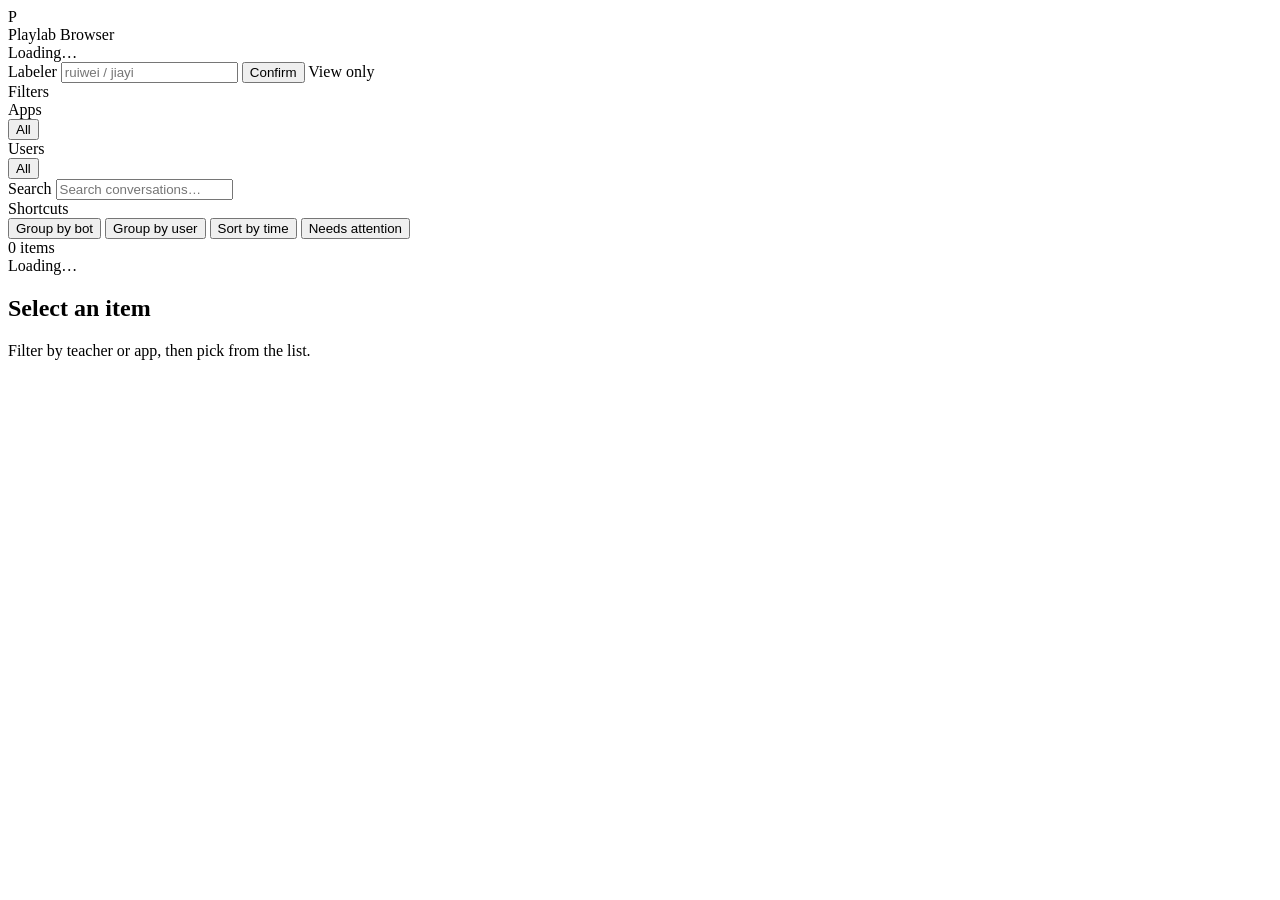
==== static/index.html @ d5175f4c "Improve message labeling and bot-map view shortcuts. Add single-select labels with rationale/confirm" ====
<!DOCTYPE html>
<html lang="en">
<head>
  <meta charset="UTF-8" />
  <meta name="viewport" content="width=device-width, initial-scale=1.0" />
  <title>Playlab Browser</title>
  <link rel="stylesheet" href="/styles.css" />
  <link rel="preconnect" href="https://fonts.googleapis.com" />
  <link rel="preconnect" href="https://fonts.gstatic.com" crossorigin />
  <link href="https://fonts.googleapis.com/css2?family=Inter:wght@400;500;600;700&display=swap" rel="stylesheet" />
</head>
<body>
  <div class="shell">
    <header class="topbar">
      <div class="topbar-row topbar-row-primary">
        <div class="brand">
          <div class="brand-mark">P</div>
          <div>
            <div class="brand-title">Playlab Browser</div>
            <div class="brand-sub" id="totalCount">Loading…</div>
          </div>
        </div>
        <div class="labeler-box">
          <label for="labelerNameInput">Labeler</label>
          <input
            id="labelerNameInput"
            type="text"
            placeholder="ruiwei / jiayi"
            autocomplete="username"
            spellcheck="false"
          />
          <button type="button" class="labeler-confirm" id="labelerConfirmBtn">Confirm</button>
          <span class="labeler-status" id="labelerStatus">View only</span>
        </div>
      </div>

      <div class="topbar-row topbar-row-controls">
        <section class="control-panel filters-panel">
          <div class="panel-label">Filters</div>
          <div class="filters">
            <div class="filter">
              <span>Apps</span>
              <div class="count-select" id="appSelectWrap" data-name="app">
                <button type="button" class="count-select-trigger" id="appSelectTrigger">
                  <span class="count-select-label">All</span>
                  <span class="count-select-count" id="appSelectCount"></span>
                </button>
                <div class="count-select-menu" id="appSelectMenu" hidden></div>
                <input type="hidden" id="appSelect" value="All" />
              </div>
            </div>
            <div class="filter">
              <span>Users</span>
              <div class="count-select" id="userSelectWrap" data-name="user">
                <button type="button" class="count-select-trigger" id="userSelectTrigger">
                  <span class="count-select-label">All</span>
                  <span class="count-select-count" id="userSelectCount"></span>
                </button>
                <div class="count-select-menu" id="userSelectMenu" hidden></div>
                <input type="hidden" id="userSelect" value="All" />
              </div>
            </div>
            <label class="filter filter-search">
              <span>Search</span>
              <input id="searchInput" type="search" placeholder="Search conversations…" />
            </label>
          </div>
        </section>

        <section class="control-panel shortcuts-panel" id="shortcutsBar">
          <div class="panel-label">Shortcuts</div>
          <div class="shortcut-actions">
            <button id="groupByBotBtn" class="chip-btn" type="button" title="Grid map: one column per bot">Group by bot</button>
            <button id="groupByUserBtn" class="chip-btn" type="button" title="Within each bot, stack Builder / Anonymous / Other">Group by user</button>
            <button id="sortByTimeBtn" class="chip-btn" type="button" title="Within each bot, interleave conversations by time">Sort by time</button>
            <button id="needsAttentionBtn" class="chip-btn" type="button" title="Only flagged conversations">Needs attention</button>
          </div>
        </section>
      </div>
    </header>

    <div class="workspace" id="workspace">
      <aside class="sidebar" id="sidebar">
        <div class="sidebar-head">
          <div id="listCount" class="list-count">0 items</div>
        </div>
        <div id="itemList" class="activity-list">
          <div class="empty">Loading…</div>
        </div>
      </aside>

      <section class="bot-map" id="botMapView" hidden>
        <div class="bot-map-toolbar">
          <div id="botMapCount" class="list-count">0 bots</div>
          <div class="bot-map-legend" role="group" aria-label="Audience filters">
            <button type="button" class="legend-item legend-builder active" data-audience="builder" title="Show/hide Builder tests">
              <span class="legend-text">Builder</span>
              <span class="legend-sort" data-sort="builder" title="Sort by Builder count">↕</span>
            </button>
            <button type="button" class="legend-item legend-anonymous active" data-audience="anonymous" title="Show/hide Anonymous">
              <span class="legend-text">Anonymous</span>
              <span class="legend-sort" data-sort="anonymous" title="Sort by Anonymous count">↕</span>
            </button>
            <button type="button" class="legend-item legend-other active" data-audience="other" title="Show/hide Other users">
              <span class="legend-text">Other</span>
              <span class="legend-sort" data-sort="other" title="Sort by Other users count">↕</span>
            </button>
          </div>
          <div class="bot-map-zoom" title="⌘/Ctrl + trackpad pinch (or scroll) to zoom column width">
            <button type="button" class="zoom-btn" id="colZoomOut" aria-label="Narrower columns">−</button>
            <input type="range" id="colZoomRange" min="12" max="320" step="2" value="280" aria-label="Column width" />
            <button type="button" class="zoom-btn" id="colZoomIn" aria-label="Wider columns">+</button>
            <button type="button" class="zoom-fit" id="colZoomFit" title="Fit all columns on screen">Fit</button>
            <span class="zoom-label" id="colZoomLabel">280px</span>
            <span class="zoom-hint">⌘ + trackpad pinch</span>
          </div>
        </div>
        <div class="bot-map-grid" id="botMapGrid"></div>
      </section>

      <div class="split-handle" id="splitHandle" hidden title="Drag to resize"></div>

      <main class="detail" id="detailPane">
        <div class="empty-detail">
          <h2>Select an item</h2>
          <p>Filter by teacher or app, then pick from the list.</p>
        </div>
      </main>
    </div>
  </div>

  <script src="/app.js"></script>
</body>
</html>
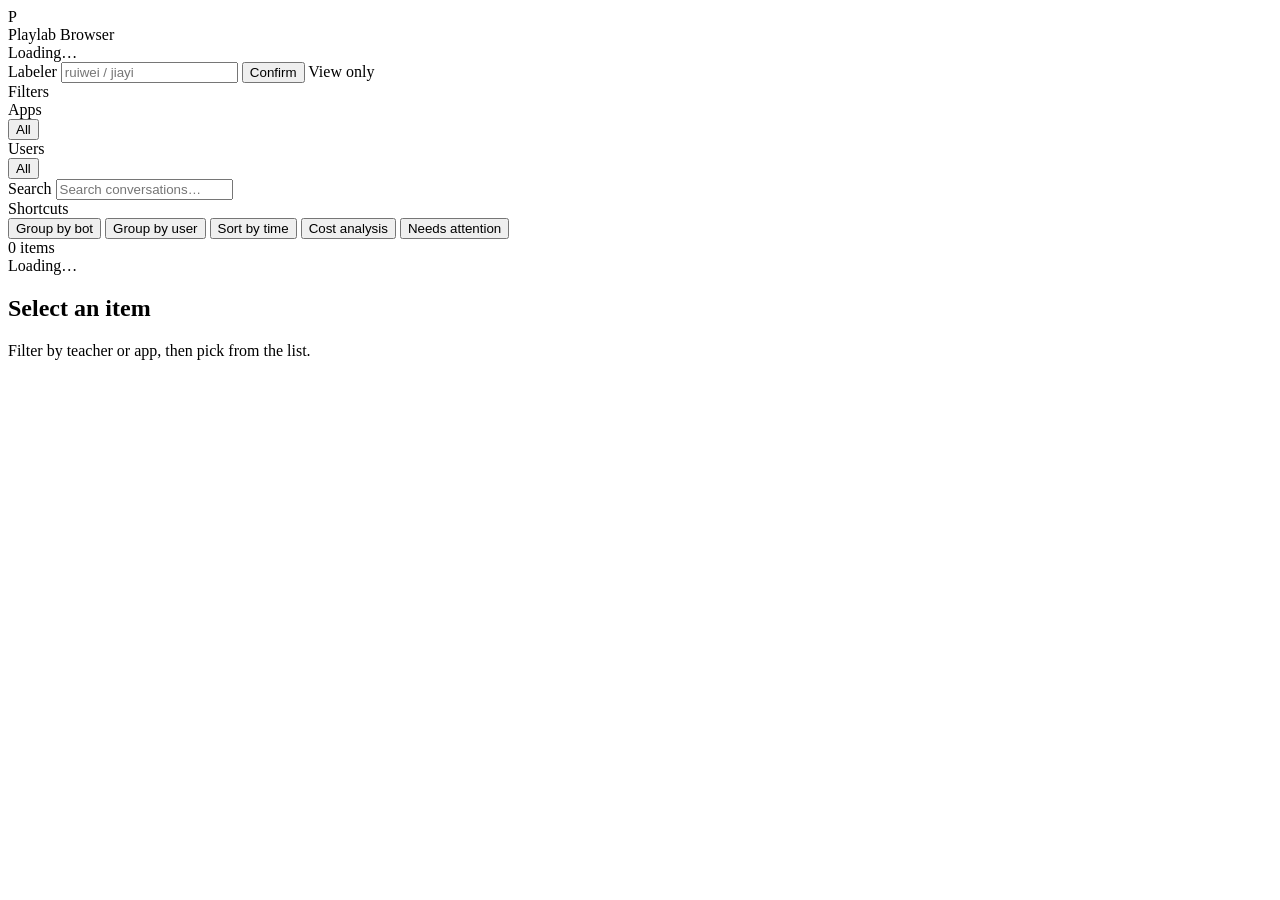
==== commit 05f32c55: "Add cost analysis shortcut and resizable filters/shortcuts split. Estimate per-bot spend from model " ====
--- a/static/index.html
+++ b/static/index.html
@@ -67,12 +67,15 @@
           </div>
         </section>
 
+        <div class="controls-split-handle" id="controlsSplitHandle" title="Drag to resize"></div>
+
         <section class="control-panel shortcuts-panel" id="shortcutsBar">
           <div class="panel-label">Shortcuts</div>
           <div class="shortcut-actions">
             <button id="groupByBotBtn" class="chip-btn" type="button" title="Grid map: one column per bot">Group by bot</button>
             <button id="groupByUserBtn" class="chip-btn" type="button" title="Within each bot, stack Builder / Anonymous / Other">Group by user</button>
             <button id="sortByTimeBtn" class="chip-btn" type="button" title="Within each bot, interleave conversations by time">Sort by time</button>
+            <button id="costAnalysisBtn" class="chip-btn" type="button" title="Estimate spend per bot from models + message volume">Cost analysis</button>
             <button id="needsAttentionBtn" class="chip-btn" type="button" title="Only flagged conversations">Needs attention</button>
           </div>
         </section>
@@ -126,6 +129,19 @@
           <p>Filter by teacher or app, then pick from the list.</p>
         </div>
       </main>
+
+      <section class="cost-analysis" id="costAnalysisView" hidden>
+        <div class="cost-analysis-toolbar">
+          <div>
+            <div class="cost-analysis-title">Cost analysis</div>
+            <div class="cost-analysis-sub" id="costAnalysisSub">Estimates from conversation text × model rates</div>
+          </div>
+          <button type="button" class="chip-btn" id="costAnalysisCloseBtn">Close</button>
+        </div>
+        <div class="cost-analysis-body" id="costAnalysisBody">
+          <div class="empty">Open Cost analysis to compute spend.</div>
+        </div>
+      </section>
     </div>
   </div>
 
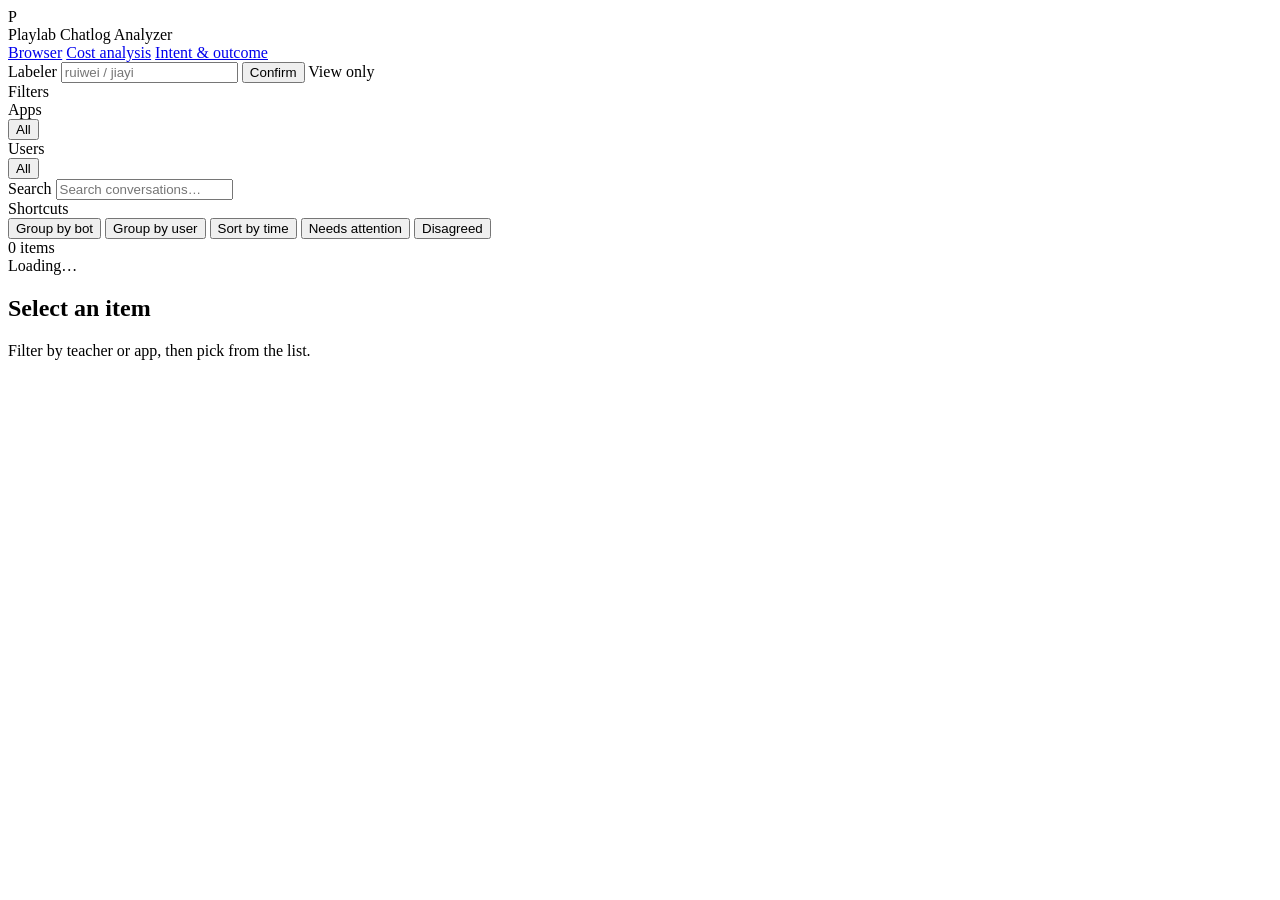
==== commit 5bc1c5d3: "Surface coder disagreements in the labeling UI and add intent/outcome analysis. Adds a Disagreed sho" ====
--- a/static/index.html
+++ b/static/index.html
@@ -3,7 +3,7 @@
 <head>
   <meta charset="UTF-8" />
   <meta name="viewport" content="width=device-width, initial-scale=1.0" />
-  <title>Playlab Browser</title>
+  <title>Playlab Chatlog Analyzer</title>
   <link rel="stylesheet" href="/styles.css" />
   <link rel="preconnect" href="https://fonts.googleapis.com" />
   <link rel="preconnect" href="https://fonts.gstatic.com" crossorigin />
@@ -16,10 +16,14 @@
         <div class="brand">
           <div class="brand-mark">P</div>
           <div>
-            <div class="brand-title">Playlab Browser</div>
-            <div class="brand-sub" id="totalCount">Loading…</div>
+            <div class="brand-title">Playlab Chatlog Analyzer</div>
           </div>
         </div>
+        <nav class="view-tabs" aria-label="Views">
+          <a class="view-tab active" href="/" aria-current="page">Browser</a>
+          <a class="view-tab" href="/cost_analysis">Cost analysis</a>
+          <a class="view-tab" href="/label_analysis">Intent &amp; outcome</a>
+        </nav>
         <div class="labeler-box">
           <label for="labelerNameInput">Labeler</label>
           <input
@@ -60,6 +64,17 @@
                 <input type="hidden" id="userSelect" value="All" />
               </div>
             </div>
+            <div class="filter" id="codingFilter" hidden>
+              <span>Coding</span>
+              <div class="count-select" id="codingSelectWrap" data-name="coding">
+                <button type="button" class="count-select-trigger" id="codingSelectTrigger">
+                  <span class="count-select-label">All</span>
+                  <span class="count-select-count" id="codingSelectCount"></span>
+                </button>
+                <div class="count-select-menu" id="codingSelectMenu" hidden></div>
+                <input type="hidden" id="codingSelect" value="All" />
+              </div>
+            </div>
             <label class="filter filter-search">
               <span>Search</span>
               <input id="searchInput" type="search" placeholder="Search conversations…" />
@@ -75,8 +90,8 @@
             <button id="groupByBotBtn" class="chip-btn" type="button" title="Grid map: one column per bot">Group by bot</button>
             <button id="groupByUserBtn" class="chip-btn" type="button" title="Within each bot, stack Builder / Anonymous / Other">Group by user</button>
             <button id="sortByTimeBtn" class="chip-btn" type="button" title="Within each bot, interleave conversations by time">Sort by time</button>
-            <button id="costAnalysisBtn" class="chip-btn" type="button" title="Estimate spend per bot from models + message volume">Cost analysis</button>
             <button id="needsAttentionBtn" class="chip-btn" type="button" title="Only flagged conversations">Needs attention</button>
+            <button id="disagreedBtn" class="chip-btn" type="button" title="Only bots where the two coders disagree on a message">Disagreed</button>
           </div>
         </section>
       </div>
@@ -129,19 +144,6 @@
           <p>Filter by teacher or app, then pick from the list.</p>
         </div>
       </main>
-
-      <section class="cost-analysis" id="costAnalysisView" hidden>
-        <div class="cost-analysis-toolbar">
-          <div>
-            <div class="cost-analysis-title">Cost analysis</div>
-            <div class="cost-analysis-sub" id="costAnalysisSub">Estimates from conversation text × model rates</div>
-          </div>
-          <button type="button" class="chip-btn" id="costAnalysisCloseBtn">Close</button>
-        </div>
-        <div class="cost-analysis-body" id="costAnalysisBody">
-          <div class="empty">Open Cost analysis to compute spend.</div>
-        </div>
-      </section>
     </div>
   </div>
 
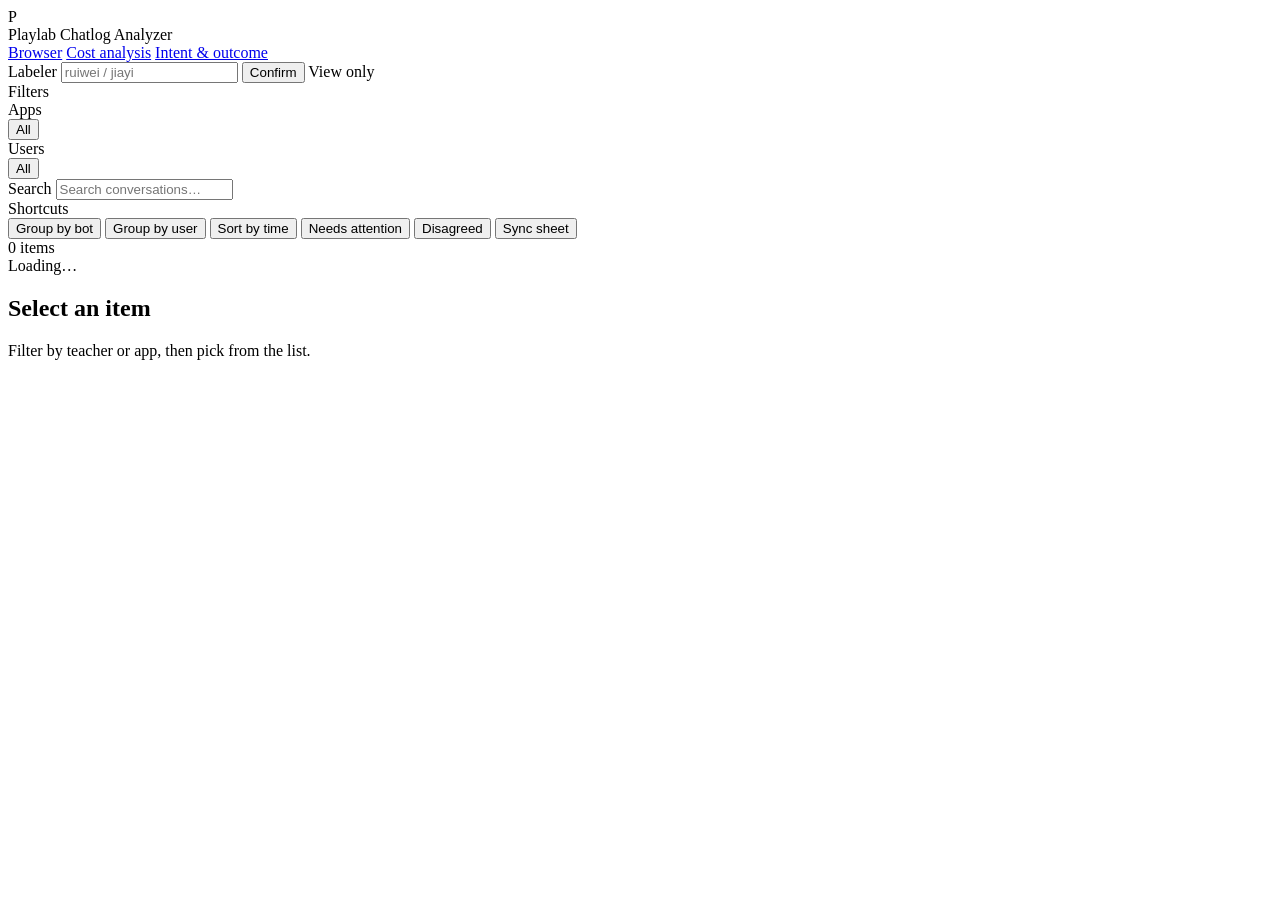
==== commit 9a16524c: "Default codebook panel open with 4:3:3 columns and instant cached load. Shows conversations from loc" ====
--- a/static/index.html
+++ b/static/index.html
@@ -92,6 +92,8 @@
             <button id="sortByTimeBtn" class="chip-btn" type="button" title="Within each bot, interleave conversations by time">Sort by time</button>
             <button id="needsAttentionBtn" class="chip-btn" type="button" title="Only flagged conversations">Needs attention</button>
             <button id="disagreedBtn" class="chip-btn" type="button" title="Only bots where the two coders disagree on a message">Disagreed</button>
+            <button id="syncSheetBtn" class="chip-btn" type="button" title="Pull latest data from Google Sheet">Sync sheet</button>
+            <span id="codebookMount"></span>
           </div>
         </section>
       </div>
@@ -144,9 +146,35 @@
           <p>Filter by teacher or app, then pick from the list.</p>
         </div>
       </main>
+
+      <div class="split-handle codebook-split-handle" id="codebookSplitHandle" hidden title="Drag to resize codebook"></div>
+
+      <aside class="codebook-panel" id="codebookPane" hidden aria-label="Codebook">
+        <header class="codebook-head">
+          <div>
+            <h2 id="codebookTitle">Codebook</h2>
+            <p class="codebook-sub">Edit either pane — changes sync and save automatically</p>
+          </div>
+          <div class="codebook-head-actions">
+            <div class="codebook-zoom" title="Text size (⌘/Ctrl + scroll in codebook)">
+              <button type="button" class="zoom-btn" id="codebookZoomOut" aria-label="Smaller text">−</button>
+              <span class="codebook-zoom-label" id="codebookZoomLabel">100%</span>
+              <button type="button" class="zoom-btn" id="codebookZoomIn" aria-label="Larger text">+</button>
+              <button type="button" class="zoom-fit" id="codebookZoomReset" title="Reset text size">Reset</button>
+            </div>
+            <span class="codebook-save-status" id="codebookSaveStatus"></span>
+            <button type="button" class="chip-btn" id="codebookCopyBtn" title="Copy full system prompt">Copy prompt</button>
+            <button type="button" class="codebook-close" id="codebookCloseBtn" aria-label="Close codebook">×</button>
+          </div>
+        </header>
+        <div class="codebook-body" id="codebookBody">
+          <div class="empty">Open codebook to load…</div>
+        </div>
+      </aside>
     </div>
   </div>
 
+  <script src="/codebook.js"></script>
   <script src="/app.js"></script>
 </body>
 </html>
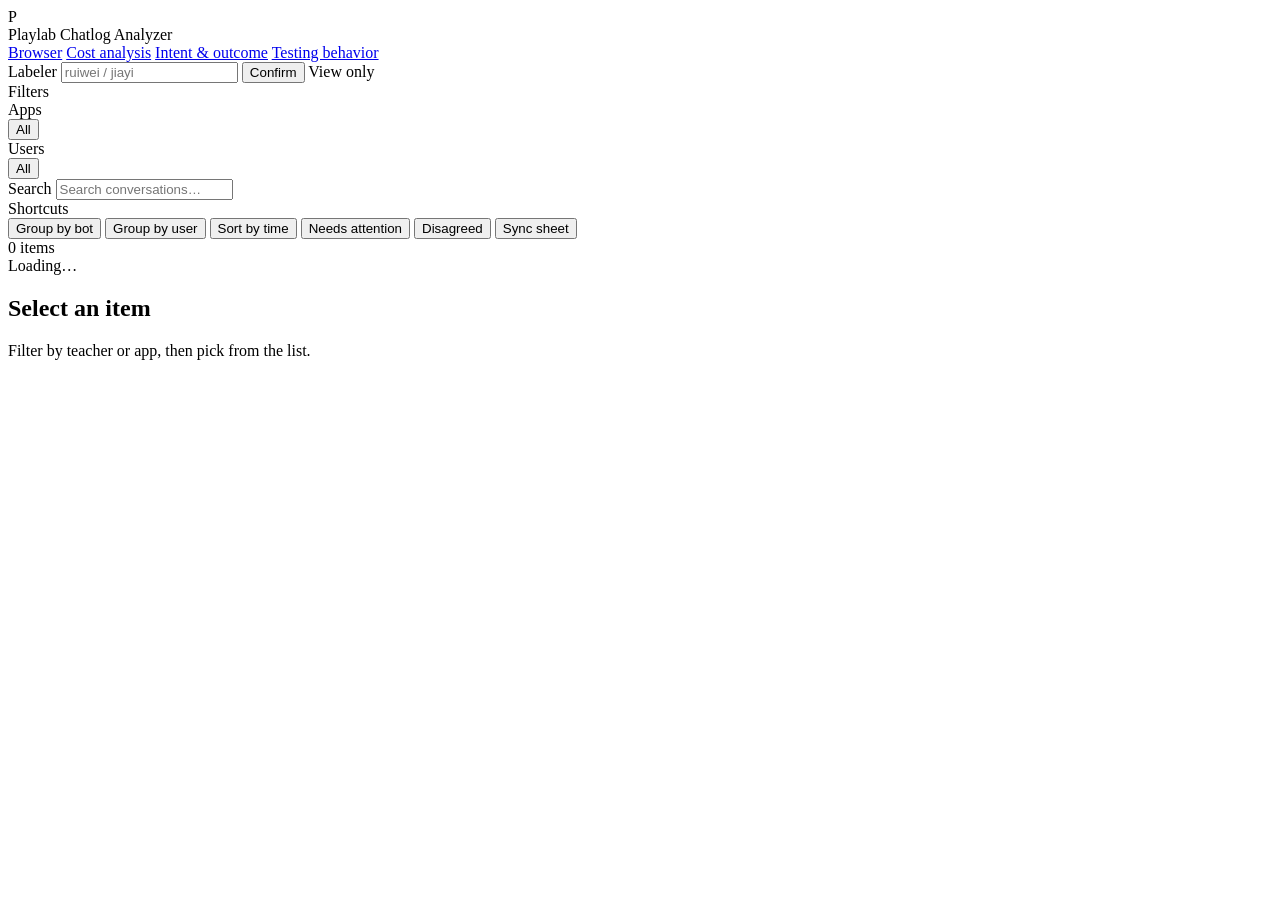
==== commit 31306162: "Add testing-behavior page with Sheet-backed labels and AI coding. Per-bot author testing codes now l" ====
--- a/static/index.html
+++ b/static/index.html
@@ -23,6 +23,7 @@
           <a class="view-tab active" href="/" aria-current="page">Browser</a>
           <a class="view-tab" href="/cost_analysis">Cost analysis</a>
           <a class="view-tab" href="/label_analysis">Intent &amp; outcome</a>
+          <a class="view-tab" href="/testing_behavior">Testing behavior</a>
         </nav>
         <div class="labeler-box">
           <label for="labelerNameInput">Labeler</label>
@@ -163,7 +164,6 @@
               <button type="button" class="zoom-fit" id="codebookZoomReset" title="Reset text size">Reset</button>
             </div>
             <span class="codebook-save-status" id="codebookSaveStatus"></span>
-            <button type="button" class="chip-btn" id="codebookCopyBtn" title="Copy full system prompt">Copy prompt</button>
             <button type="button" class="codebook-close" id="codebookCloseBtn" aria-label="Close codebook">×</button>
           </div>
         </header>
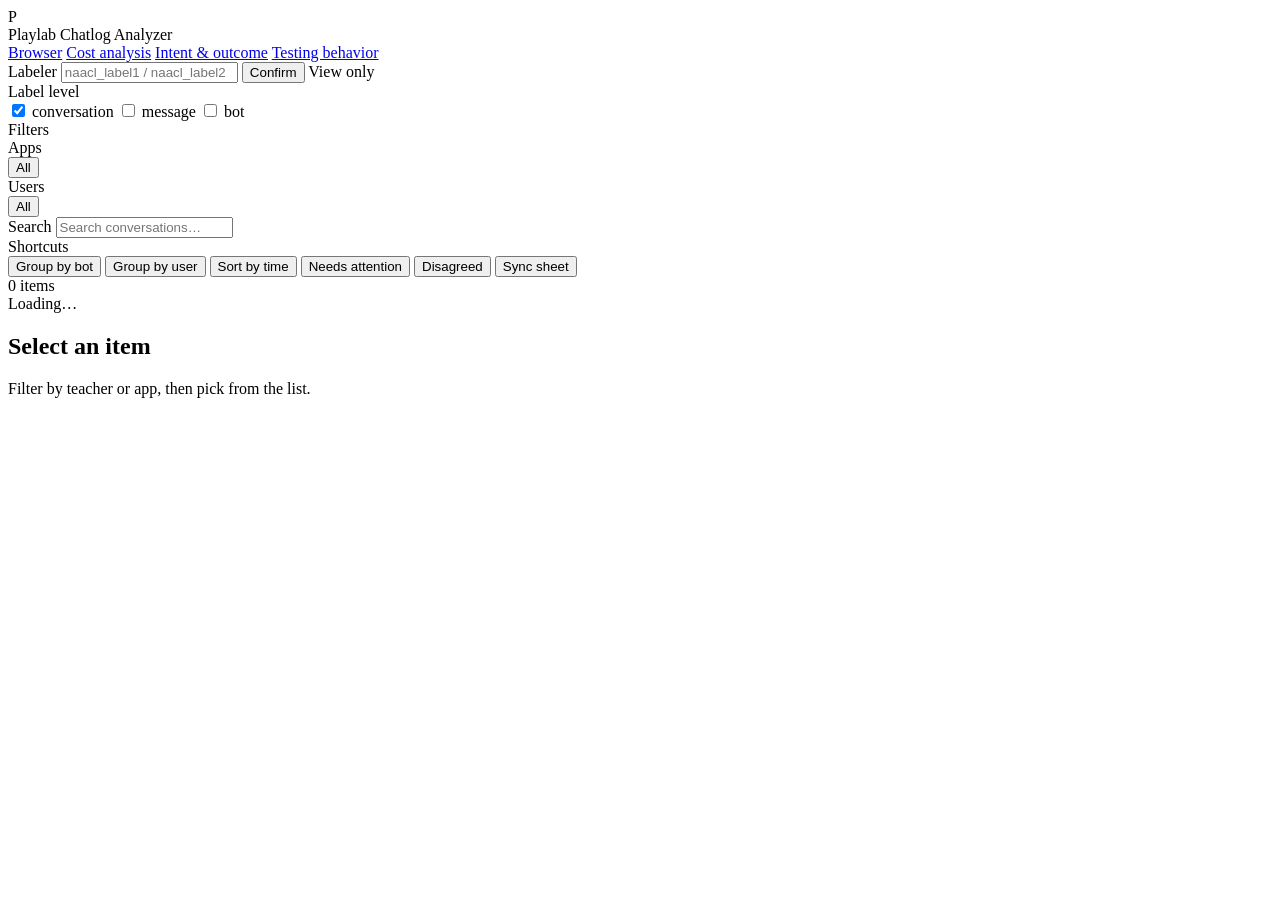
==== commit a97d292b: "Add conversation-level defect labeling with Google Sheet sync. Supports naacl_label1/2 editors, labe" ====
--- a/static/index.html
+++ b/static/index.html
@@ -26,16 +26,35 @@
           <a class="view-tab" href="/testing_behavior">Testing behavior</a>
         </nav>
         <div class="labeler-box">
-          <label for="labelerNameInput">Labeler</label>
-          <input
-            id="labelerNameInput"
-            type="text"
-            placeholder="ruiwei / jiayi"
-            autocomplete="username"
-            spellcheck="false"
-          />
-          <button type="button" class="labeler-confirm" id="labelerConfirmBtn">Confirm</button>
-          <span class="labeler-status" id="labelerStatus">View only</span>
+          <div class="labeler-identity">
+            <label for="labelerNameInput">Labeler</label>
+            <input
+              id="labelerNameInput"
+              type="text"
+              placeholder="naacl_label1 / naacl_label2"
+              autocomplete="username"
+              spellcheck="false"
+            />
+            <button type="button" class="labeler-confirm" id="labelerConfirmBtn">Confirm</button>
+            <span class="labeler-status" id="labelerStatus">View only</span>
+          </div>
+          <div class="label-level-box" id="labelLevelBox" role="group" aria-label="Label level">
+            <span class="label-level-title">Label level</span>
+            <div class="label-level-opts">
+              <label class="label-level-opt" title="Conversation-level codes">
+                <input type="checkbox" value="conversation" checked />
+                <span>conversation</span>
+              </label>
+              <label class="label-level-opt" title="Message-level codes">
+                <input type="checkbox" value="message" />
+                <span>message</span>
+              </label>
+              <label class="label-level-opt" title="Bot-level codes">
+                <input type="checkbox" value="bot" />
+                <span>bot</span>
+              </label>
+            </div>
+          </div>
         </div>
       </div>
 
@@ -94,7 +113,6 @@
             <button id="needsAttentionBtn" class="chip-btn" type="button" title="Only flagged conversations">Needs attention</button>
             <button id="disagreedBtn" class="chip-btn" type="button" title="Only bots where the two coders disagree on a message">Disagreed</button>
             <button id="syncSheetBtn" class="chip-btn" type="button" title="Pull latest data from Google Sheet">Sync sheet</button>
-            <span id="codebookMount"></span>
           </div>
         </section>
       </div>
@@ -148,33 +166,9 @@
         </div>
       </main>
 
-      <div class="split-handle codebook-split-handle" id="codebookSplitHandle" hidden title="Drag to resize codebook"></div>
-
-      <aside class="codebook-panel" id="codebookPane" hidden aria-label="Codebook">
-        <header class="codebook-head">
-          <div>
-            <h2 id="codebookTitle">Codebook</h2>
-            <p class="codebook-sub">Edit either pane — changes sync and save automatically</p>
-          </div>
-          <div class="codebook-head-actions">
-            <div class="codebook-zoom" title="Text size (⌘/Ctrl + scroll in codebook)">
-              <button type="button" class="zoom-btn" id="codebookZoomOut" aria-label="Smaller text">−</button>
-              <span class="codebook-zoom-label" id="codebookZoomLabel">100%</span>
-              <button type="button" class="zoom-btn" id="codebookZoomIn" aria-label="Larger text">+</button>
-              <button type="button" class="zoom-fit" id="codebookZoomReset" title="Reset text size">Reset</button>
-            </div>
-            <span class="codebook-save-status" id="codebookSaveStatus"></span>
-            <button type="button" class="codebook-close" id="codebookCloseBtn" aria-label="Close codebook">×</button>
-          </div>
-        </header>
-        <div class="codebook-body" id="codebookBody">
-          <div class="empty">Open codebook to load…</div>
-        </div>
-      </aside>
     </div>
   </div>
 
-  <script src="/codebook.js"></script>
   <script src="/app.js"></script>
 </body>
 </html>
